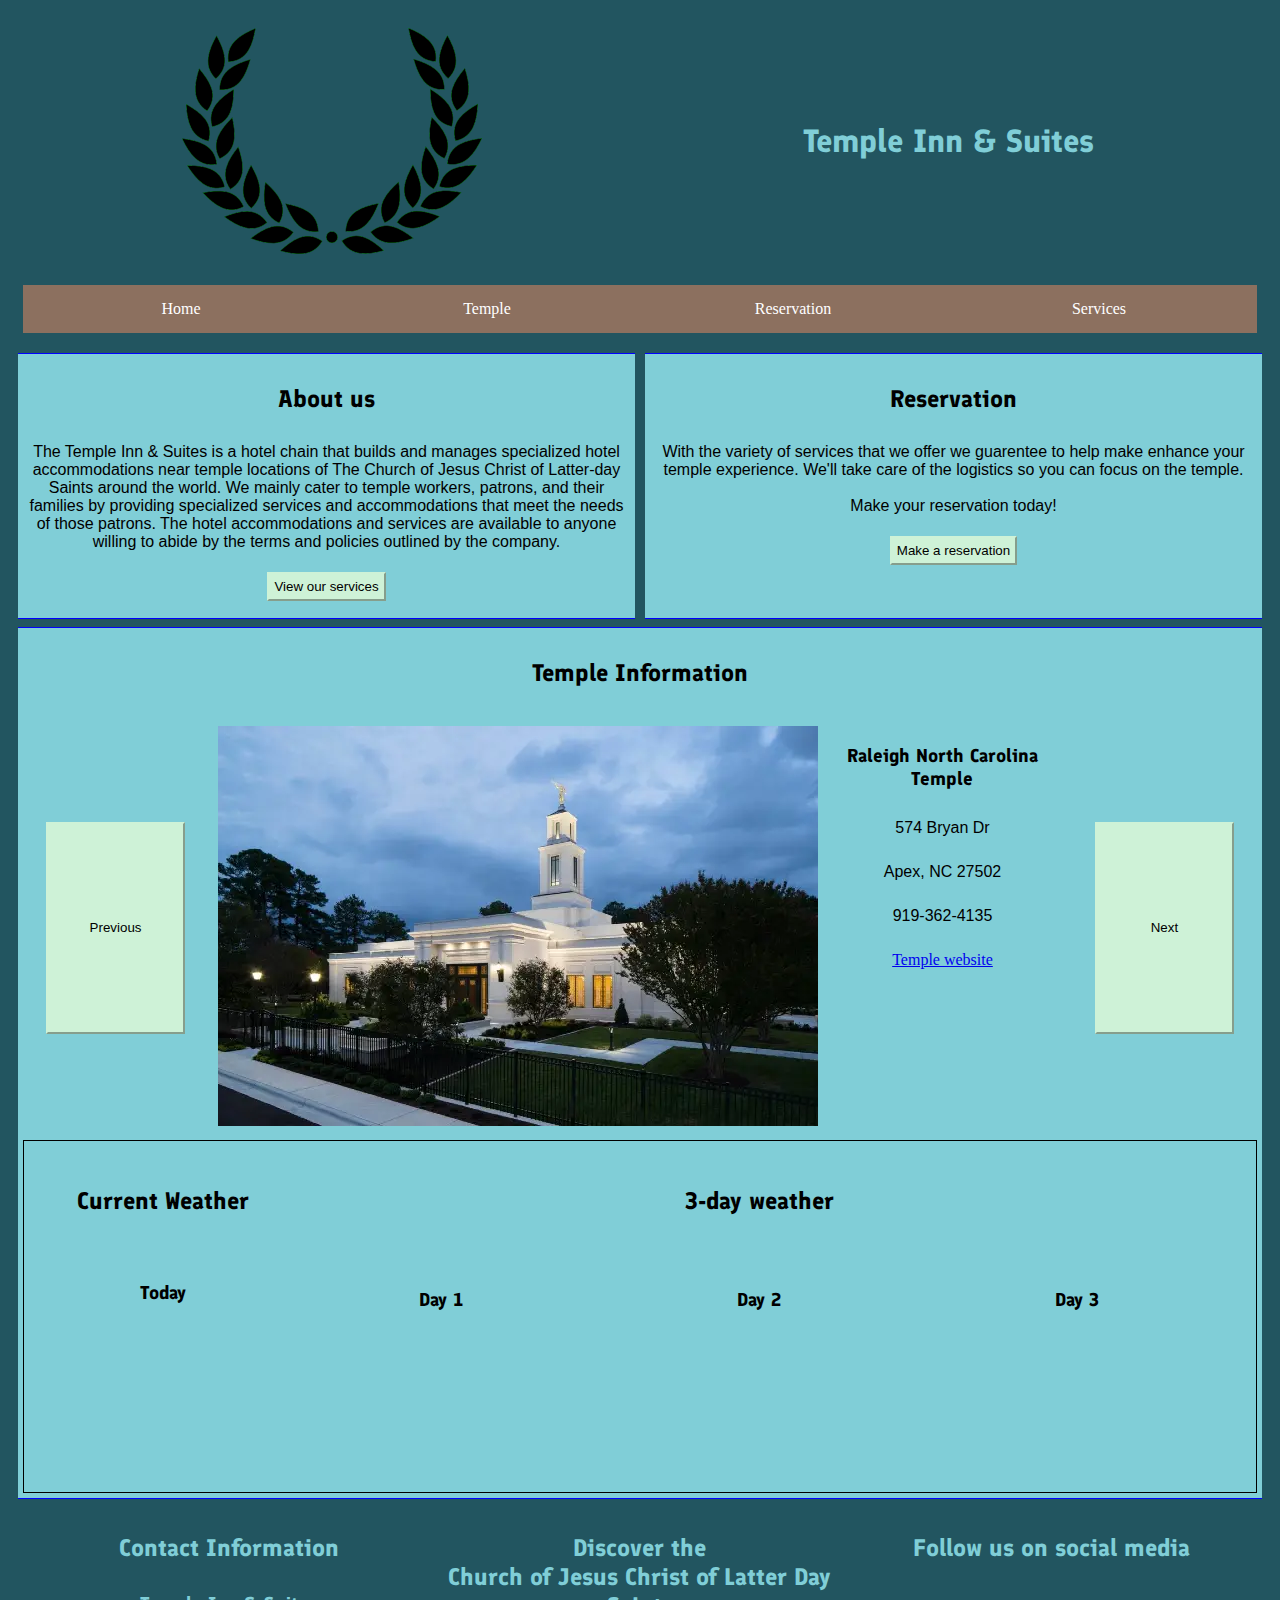
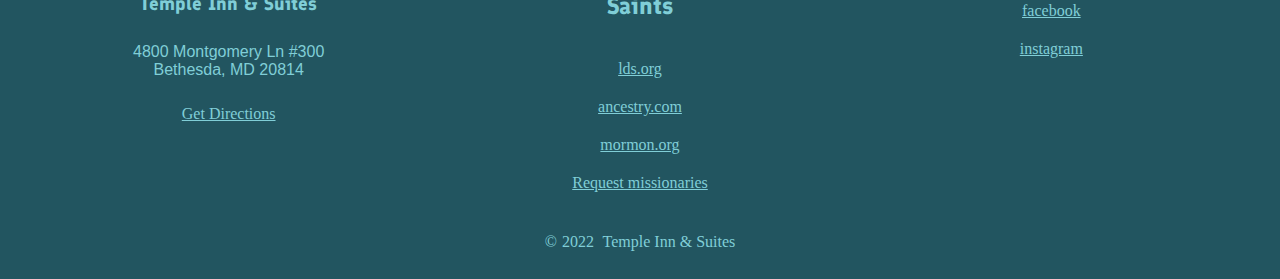
==== index.html @ 715c9a88 "initial commit" ====
<!DOCTYPE html>
<html lang="en">
<head>
    <meta charset="UTF-8">
    <meta name="viewport" content="width=device-width, initial-scale=1.0">
    <title>Temple Inn & Suites</title>
    <meta description="Temple Inn & Suites offers a wide variey of services available to current or perspective temple patrons">
    <link rel="preconnect" href="https://fonts.googleapis.com">
    <link rel="preconnect" href="https://fonts.gstatic.com" crossorigin>
    <link href="https://fonts.googleapis.com/css2?family==Dosis:wght@600&family=Finlandica:ital@1&display=swap" rel="stylesheet">
    <link rel="stylesheet" href="css/base.css">
    <link rel="stylesheet" href="css/medium.css">
    <link rel="stylesheet" href="css/large.css">
</head>
<body>
    <header>
        <img src="images/oliveleaf.png" alt="logo">
        <h1>Temple Inn & Suites</h1>
    </header>
    <nav>
        <ul>
            <li><a href="index.html">Home</a></li>
            <li><a href="temple.html">Temple</a></li>
            <li><a href="reservation.html">Reservation</a></li>
            <li><a href="services.html">Services</a></li>
        </ul>
    </nav>
    <main>
        <section id="aboutus" class="blueborder"> 
            <h2>About us</h2>
            <p>The Temple Inn & Suites is a hotel chain that builds and manages specialized hotel accommodations near 
                temple locations of The Church of Jesus Christ of Latter-day Saints around the world. We mainly cater to temple workers, patrons, 
                and their families by providing specialized services and accommodations that meet the needs of those patrons. The hotel accommodations and services are 
                available to anyone willing to abide by the terms and policies outlined by the company.</p>
            <button>View our services</button>
        </section>
        <section id="reservation" class="blueborder"> 
            <h2>Reservation</h2>
            <p>With the variety of services that we offer we guarentee to help make enhance your temple experience. We'll take care of the logistics so you can 
                focus on the temple.<br>
                <br>
                Make your reservation today!</p>
            <button>Make a reservation</button>
        </section>
        <section id="templesummary" class="blueborder"> 
            <h2>Temple Information</h2>
            <button id="previousbutton" onclick="previous()">Previous</button>
            <div class="templesinfo">
                <img class="cardimg">
                <h3 class="cardh3"></h3>
                <p class="cardaddress"></p>
                <p class="cardstate"></p>
                <p class="cardphone"></p>
                <a class="cardwebsite"></a>
            </div>
            <button id="nextbutton" onclick="next()">Next</button>
            <div id="weather" class="blackborder">
                <section id="currentweather" > 
                    <h2>Current Weather</h2>
                    <span id="weathercard">
                        <h3>Today</h3>
                        <img id="currentimg">
                        <p id="currentcondition"></p>
                        <p id="currenttemp"></p>
                        <p id="currenthumidity"></p>
                    </span>
                </section>
                <section id="weatherforecast"> 
                    <h2>3-day weather</h2>
                    <div id="forecastgrid">
                        <div id="forecastcard1">
                            <h3>Day 1</h3>
                            <img id="forecastimg1">
                            <p id="forecastcondition1"></p>
                            <p id="forecasttemp1"></p>
                            <p id="forecasthumidity1"></p>    
                        </div>
                        <div id="forecastcard2">
                            <h3>Day 2</h3>
                            <img id="forecastimg2">
                            <p id="forecastcondition2"></p>
                            <p id="forecasttemp2"></p>
                            <p id="forecasthumidity2"></p>    
                        </div>
                        <div id="forecastcard3">
                            <h3>Day 3</h3>
                            <img id="forecastimg3">
                            <p id="forecastcondition3"></p>
                            <p id="forecasttemp3"></p>
                            <p id="forecasthumidity3"></p>    
                        </div>
                    </div>
                </section>
            </div>
        </section>
    </main>
    <footer>
        <div>
            <h2>Contact Information</h2>
            <h3>Temple Inn & Suites</h3>
            <p>4800 Montgomery Ln #300<br>
                Bethesda, MD 20814</p>
            <a href="https://goo.gl/maps/acYB7DmVHSESrWmC7" target="blank">Get Directions</a>
        </div>
        <div> 
            <h2>Discover the <br> Church of Jesus Christ of Latter Day Saints</h2>
            <ul>
                <li><a href="https://www.churchofjesuschrist.org/?lang=eng" target="blank"> lds.org</a></li>
                <li><a href="https://www.ancestry.com" target="blank">ancestry.com</a></li>
                <li><a href="https://www.churchofjesuschrist.org/comeuntochrist" target="blank">mormon.org </a></li>
                <li><a href="https://www.churchofjesuschrist.org/comeuntochrist/requests/missionary-visit" target="blank">Request missionaries</a></li>
            </ul>
        </div>
        <div> 
            <h2>Follow us on social media</h2>
            <ul>
                <li><a href="https://www.facebook.com/" target="blank">facebook</a></li>
                <li><a href="https://www.instagram.com/" target="blank">instagram</a></li>
            </ul>
        </div>
        <div id="copyright"> &copy;<span id="copyright_year">2022</span> Temple Inn & Suites


        </div>
    </footer>
    <script src="js/temples.js"></script>
    <!-- <script src="js/test.js"></script> -->
    <script src="js/weather.js"></script>
    <script src="js/main.js"></script>
</body>
</html>
---- css/base.css ----
* {
    padding: 5px;
    max-width: 100%;
}

p {
    font-family: 'Dosis', sans-serif;
}
h1, h2, h3, h4 {
    font-family: 'Finlandica', sans-serif;
}

body {
    background-color:#225560;
}

a {
    display: block;
}

nav a {
    color: white;
    text-decoration: none;
}
a:hover {
   background-color: #225560;
}

button {
    background-color: #CEF2D7;
    border-color: #CEF2D7;
}

header {
    background-color:#225560;
    color: #80CED7;

    display: grid;
    grid-template-columns: 1fr 1fr;
    text-align: center;
    place-items: center;
}

section {
    height: 100%;
    width: 100%;

    background-color: #80CED7;
}
section a:hover {
    color: white;
    background-color: #8C705F;
}

 
ul{
    list-style: none;
}

nav ul{
    display: grid;
    grid-template-columns: repeat(4, 1fr);
    text-align: center;
    background-color: #8C705F;
}

main {
    display: grid;
    grid-template-columns: repeat(4, 1fr);
    grid-gap: 20px;
    text-align: center;
    place-items: center;

}

#aboutus {
    grid-column: 1 / span 2;
}

#aboutimg {
    grid-column: 3 / span 2;
}

#reservationimg {
    grid-column: 1 / span 2;
    grid-row: 2;
}

#reservation {
    grid-column: 3 / span 2;
}

#templesummary {
    grid-column: 1 / span 4;

    display: grid;
    grid-template-columns: 15% 70% 15%;
}

#templesummary h2 {
    grid-column: 1 / span 3;
}

.cardimg {
    float: left;
}

#weather {
    grid-column: 1 / span 3;

    display: grid;
    grid-template-columns: 20% 80%;
    place-items: center;
}

#weatherforecast {
    display: grid;
    grid-template-columns: repeat(3, 1fr);
}

#weatherforecast h2{
    grid-column: 1 / span 3;
}

#forecastgrid {
    grid-row: 2;
    grid-column: 1 / span 3;
    display: grid;
    grid-gap: 10px;
    grid-template-columns: repeat(3, 1fr);
}

footer {
    display: grid;
    grid-template-columns: repeat(3, 1fr);
    text-align: center;

    background-color:#225560;
    color: #80CED7;
}

footer a {
    color: #80CED7;
}
footer a:hover {
    color: white;
    background-color: #8C705F;
}

#templesummary button {
    height: 50%;
    width: 75%;
    place-self: center;
}

#copyright {
    grid-column: 1 / span 3;
}


.blueborder {
    border-top: 1px solid blue;
    border-bottom: 1px solid blue;
}

.blackborder {
    border-style: solid;
    border-color: black;
    box-sizing: border-box;
    border-width: 1px;
    padding: 20px;
}

/* ----- Temple Page ------------ */

#templesection {
    grid-column: 1 / span 4;

    display: grid;
    grid-template-columns: repeat(4, 1fr);
    grid-gap: 10px;
}

#templeh2 {
    grid-column: 1 / span 4;
}

.templecard:hover {
    transform: scale(105%);
}

.hidden {
    display: none;
    background-color: #225560;
}

#templeinformation {
    grid-column: 1 / span 4;

    display: grid;
    grid-template-columns: repeat(3, 1fr);
    place-items: center;
}

#maininfo {
    grid-column: 1 / span 3;
    display: grid;
    grid-template-columns: 1fr 1fr;
    place-items: center;

}

.onebyfour {
    grid-column: 1 / span 4;
}

#aboutgrid {
    display: grid;
    grid-template-columns: 1fr 1fr 1fr;
    grid-gap: 20px;
    place-items: center;
}

#templelinks {
    display: grid;
    grid-gap: 10px;
    width: 100%;
}

#templelinks a{
    color: black;
}

/* ------ Servics Page ------ */

#specializedservices {
    grid-column: 2 / span 2;
}

#reception {
    grid-column: 1 / span 2;
}

#longterm {
    grid-column: 3 / span 2;
}

.smallgrid {
    display: grid;
    grid-template-columns: 1fr 1fr;
}

.smallgrid a {
    color: black;
}


.fourgrid {
    display: grid;
    grid-template-columns: repeat(4, 1fr);
    grid-gap: 10px;
}


#receptioninfo{
    grid-column: 1 / span 2;
    place-self: center;
}
#receptionimg {
    grid-column: 3 / span 2;
}

.italic {
    font-style: italic;
}

.onebytwo {
    grid-column: 1 / span 2;
}

.threebytwo {
    grid-column: 3 / span 2;
}

.floatright {
    float: right;
}

label.text {
    display: block;
}

#formbutton {
    background-color: #CEF2D7;
    border: none;
}

input, textarea {
    width: 100%;
}

.form {
    text-align: left;
}

.threegrid {
    display: grid;
    grid-template-columns: repeat(3, 1fr);
    grid-gap: 10px;
}

#reservegrid {
    grid-column: 2;
}
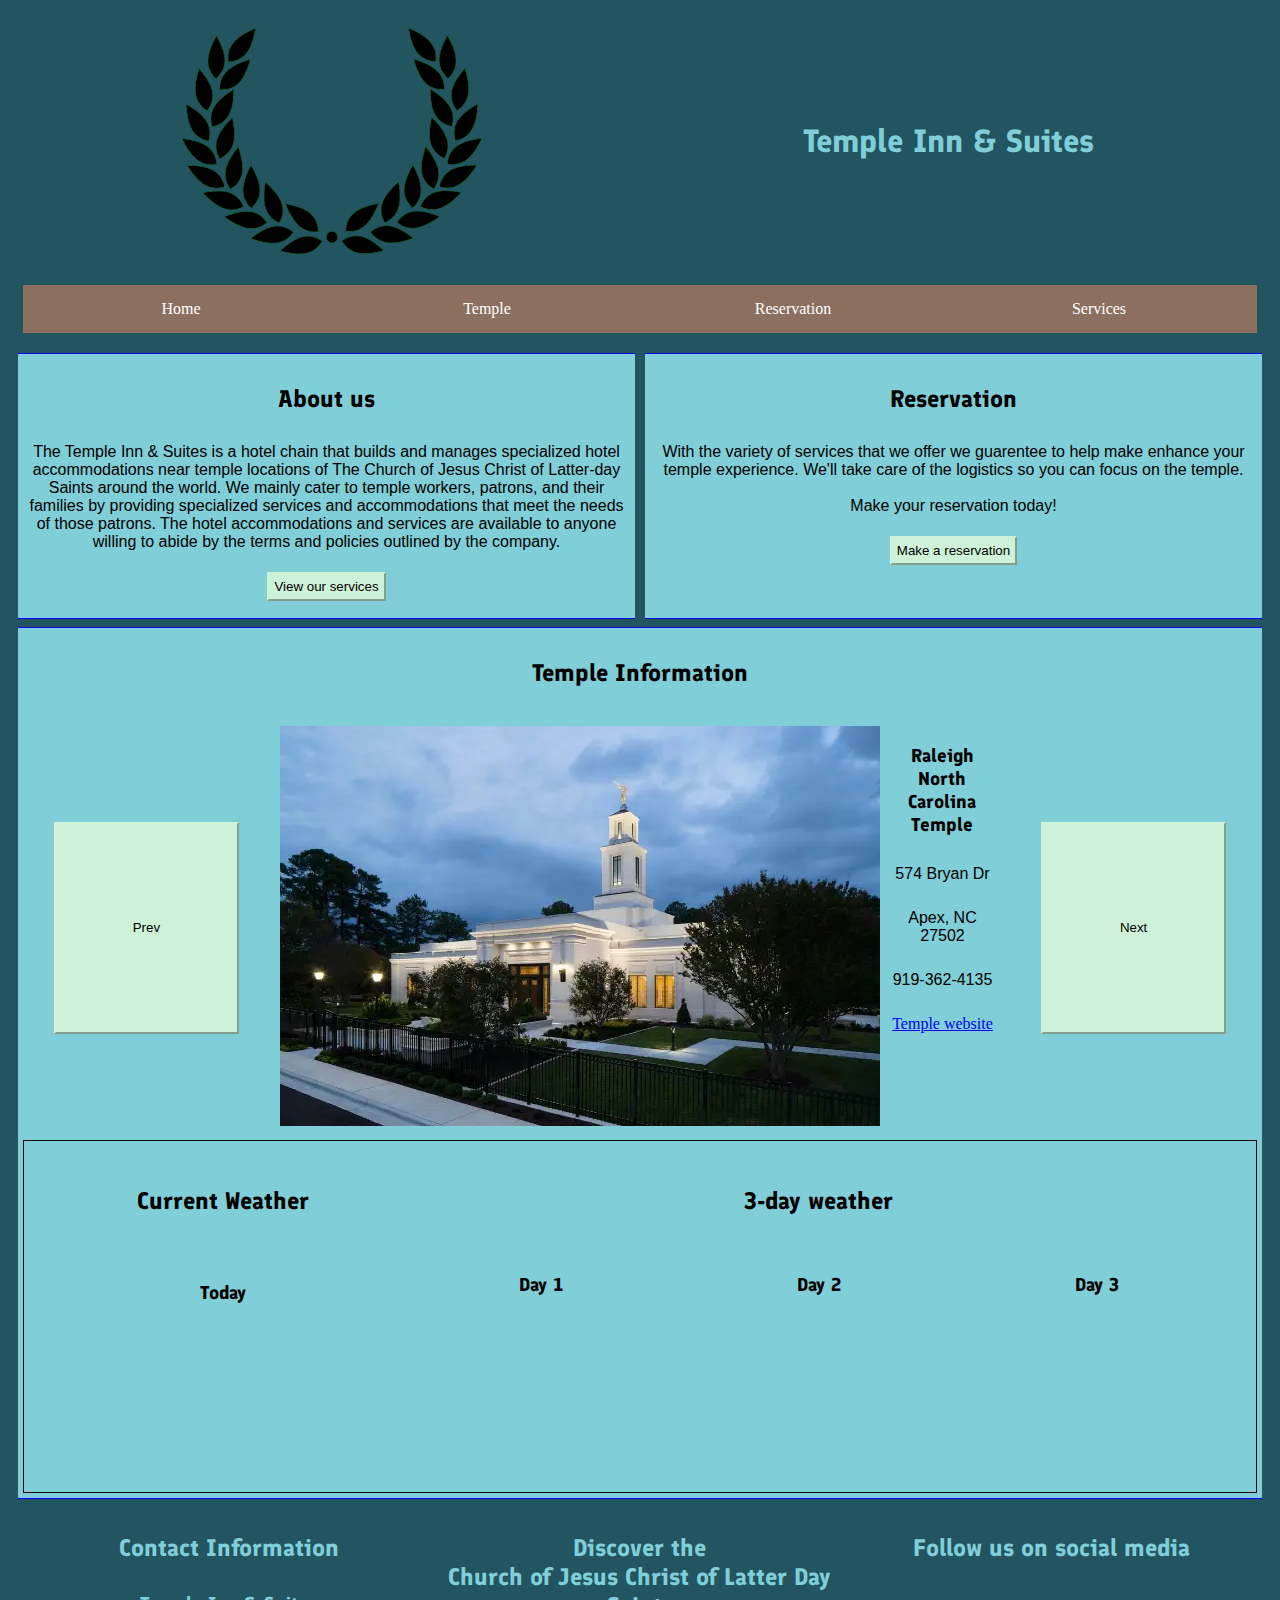
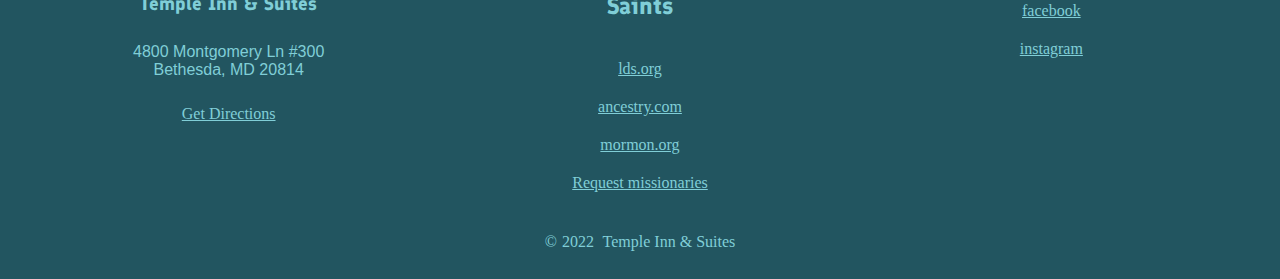
==== commit 5dbb8500: "responsive fixing" ====
--- a/index.html
+++ b/index.html
@@ -8,6 +8,7 @@
     <link rel="preconnect" href="https://fonts.googleapis.com">
     <link rel="preconnect" href="https://fonts.gstatic.com" crossorigin>
     <link href="https://fonts.googleapis.com/css2?family==Dosis:wght@600&family=Finlandica:ital@1&display=swap" rel="stylesheet">
+    <link rel="shortcut icon" href="images/favicon.png">
     <link rel="stylesheet" href="css/base.css">
     <link rel="stylesheet" href="css/medium.css">
     <link rel="stylesheet" href="css/large.css">
@@ -26,7 +27,7 @@
         </ul>
     </nav>
     <main>
-        <section id="aboutus" class="blueborder"> 
+        <section class="onebytwo blueborder"> 
             <h2>About us</h2>
             <p>The Temple Inn & Suites is a hotel chain that builds and manages specialized hotel accommodations near 
                 temple locations of The Church of Jesus Christ of Latter-day Saints around the world. We mainly cater to temple workers, patrons, 
@@ -34,7 +35,7 @@
                 available to anyone willing to abide by the terms and policies outlined by the company.</p>
             <button>View our services</button>
         </section>
-        <section id="reservation" class="blueborder"> 
+        <section class="threebytwo blueborder"> 
             <h2>Reservation</h2>
             <p>With the variety of services that we offer we guarentee to help make enhance your temple experience. We'll take care of the logistics so you can 
                 focus on the temple.<br>
@@ -42,9 +43,9 @@
                 Make your reservation today!</p>
             <button>Make a reservation</button>
         </section>
-        <section id="templesummary" class="blueborder"> 
+        <section id="templesummary" class="onebyfour blueborder"> 
             <h2>Temple Information</h2>
-            <button id="previousbutton" onclick="previous()">Previous</button>
+            <button id="previousbutton" onclick="previous()">Prev</button>
             <div class="templesinfo">
                 <img class="cardimg">
                 <h3 class="cardh3"></h3>
@@ -124,7 +125,6 @@
         </div>
     </footer>
     <script src="js/temples.js"></script>
-    <!-- <script src="js/test.js"></script> -->
     <script src="js/weather.js"></script>
     <script src="js/main.js"></script>
 </body>
--- a/css/base.css
+++ b/css/base.css
@@ -66,35 +66,15 @@
 
 main {
     display: grid;
-    grid-template-columns: repeat(4, 1fr);
     grid-gap: 20px;
     text-align: center;
     place-items: center;
 
 }
 
-#aboutus {
-    grid-column: 1 / span 2;
-}
-
-#aboutimg {
-    grid-column: 3 / span 2;
-}
-
-#reservationimg {
-    grid-column: 1 / span 2;
-    grid-row: 2;
-}
-
-#reservation {
-    grid-column: 3 / span 2;
-}
-
 #templesummary {
-    grid-column: 1 / span 4;
-
-    display: grid;
-    grid-template-columns: 15% 70% 15%;
+    display: grid;
+    grid-template-columns: 20% 60% 20%;
 }
 
 #templesummary h2 {
@@ -109,30 +89,17 @@
     grid-column: 1 / span 3;
 
     display: grid;
-    grid-template-columns: 20% 80%;
-    place-items: center;
-}
-
-#weatherforecast {
-    display: grid;
-    grid-template-columns: repeat(3, 1fr);
-}
-
-#weatherforecast h2{
-    grid-column: 1 / span 3;
-}
+    grid-template-rows: 30% 70%;
+    place-items: center;
+}
+
 
 #forecastgrid {
     grid-row: 2;
     grid-column: 1 / span 3;
-    display: grid;
-    grid-gap: 10px;
-    grid-template-columns: repeat(3, 1fr);
 }
 
 footer {
-    display: grid;
-    grid-template-columns: repeat(3, 1fr);
     text-align: center;
 
     background-color:#225560;
@@ -152,11 +119,6 @@
     width: 75%;
     place-self: center;
 }
-
-#copyright {
-    grid-column: 1 / span 3;
-}
-
 
 .blueborder {
     border-top: 1px solid blue;
@@ -171,52 +133,38 @@
     padding: 20px;
 }
 
-/* ----- Temple Page ------------ */
-
-#templesection {
-    grid-column: 1 / span 4;
-
-    display: grid;
-    grid-template-columns: repeat(4, 1fr);
-    grid-gap: 10px;
-}
-
-#templeh2 {
-    grid-column: 1 / span 4;
-}
-
-.templecard:hover {
-    transform: scale(105%);
-}
-
 .hidden {
     display: none;
     background-color: #225560;
 }
 
+.italic {
+    font-style: italic;
+}
+
+/* ----- Temple Page ------------ */
+
+#templesection {
+    grid-column: 1;
+
+    display: grid;
+    grid-gap: 10px;
+}
+
 #templeinformation {
-    grid-column: 1 / span 4;
-
-    display: grid;
-    grid-template-columns: repeat(3, 1fr);
+    display: grid;
     place-items: center;
 }
 
 #maininfo {
-    grid-column: 1 / span 3;
     display: grid;
     grid-template-columns: 1fr 1fr;
     place-items: center;
 
 }
 
-.onebyfour {
-    grid-column: 1 / span 4;
-}
-
 #aboutgrid {
     display: grid;
-    grid-template-columns: 1fr 1fr 1fr;
     grid-gap: 20px;
     place-items: center;
 }
@@ -233,32 +181,13 @@
 
 /* ------ Servics Page ------ */
 
-#specializedservices {
-    grid-column: 2 / span 2;
-}
-
-#reception {
-    grid-column: 1 / span 2;
-}
-
-#longterm {
-    grid-column: 3 / span 2;
-}
-
 .smallgrid {
     display: grid;
-    grid-template-columns: 1fr 1fr;
+    place-items: center;
 }
 
 .smallgrid a {
     color: black;
-}
-
-
-.fourgrid {
-    display: grid;
-    grid-template-columns: repeat(4, 1fr);
-    grid-gap: 10px;
 }
 
 
@@ -270,21 +199,7 @@
     grid-column: 3 / span 2;
 }
 
-.italic {
-    font-style: italic;
-}
-
-.onebytwo {
-    grid-column: 1 / span 2;
-}
-
-.threebytwo {
-    grid-column: 3 / span 2;
-}
-
-.floatright {
-    float: right;
-}
+
 
 label.text {
     display: block;
@@ -295,7 +210,7 @@
     border: none;
 }
 
-input, textarea {
+input, textarea, select {
     width: 100%;
 }
 
@@ -303,13 +218,30 @@
     text-align: left;
 }
 
-.threegrid {
-    display: grid;
-    grid-template-columns: repeat(3, 1fr);
-    grid-gap: 10px;
-}
-
 #reservegrid {
     grid-column: 2;
 }
 
+.formabout{
+    grid-column: 2;
+}
+
+.form2 {
+    grid-row: 2;
+    grid-column: 2;
+}
+
+.creditcard{
+    grid-column: 2;
+    grid-row: 3;
+}
+
+.formterms {
+    grid-column: 2;
+    grid-row: 4;
+}
+
+#radioroom {
+    display: flex;
+}
+
--- a/css/medium.css
+++ b/css/medium.css
@@ -0,0 +1,103 @@
+@media (min-width: 38em) {
+    
+    main {
+        grid-template-columns: repeat(4, 1fr);
+    }
+
+    .fourgrid {
+        display: grid;
+        grid-template-columns: repeat(4, 1fr);
+        grid-gap: 10px;
+    }
+    
+    .onebyfour {
+        grid-column: 1 / span 4;
+    }
+    
+    .onebytwo {
+        grid-column: 1 / span 2;
+    }
+    
+    .threebytwo {
+        grid-column: 3 / span 2;
+    }
+    
+    .floatright {
+        float: right;
+    }
+    
+    .threegrid {
+        display: grid;
+        grid-template-columns: repeat(3, 1fr);
+        grid-gap: 10px;
+    }
+
+    
+    #weather {
+        grid-column: 1 / span 3;
+    
+        display: grid;
+        grid-template-columns: 30% 70%;
+        place-items: center;
+    }
+    
+    #weatherforecast {
+        display: grid;
+        grid-template-columns: repeat(3, 1fr);
+    } 
+    
+    #forecastgrid {
+        display: grid;
+        grid-gap: 10px;
+        grid-template-columns: repeat(3, 1fr);
+    }
+
+    #weatherforecast h2{
+        grid-column: 1 / span 3;
+    }
+
+
+    footer {
+        display: grid;
+        grid-template-columns: repeat(3, 1fr);
+    }
+
+    #copyright {
+        grid-column: 1 / span 3;
+    }    
+
+    
+    /* ----- Temple Page ------------ */
+
+    
+    #templesection {
+        grid-column: 1 / span 4;
+        grid-template-columns: repeat(4, 1fr);
+    }
+    #templeinformation {
+        grid-column: 1 / span 4;
+        grid-template-columns: repeat(3, 1fr);
+
+    }
+    
+    .templecard:hover {
+        transform: scale(105%);
+    }
+    
+    #maininfo {
+        grid-column: 1 / span 3;
+    }
+
+    #aboutgrid {
+        grid-column: 1 / span 3;
+        grid-template-columns: 1fr 1fr 1fr;
+    }
+    
+    /* ------ Servics Page ------ */
+
+    .smallgrid {
+        grid-template-columns: 1fr 1fr;
+    }
+
+    
+}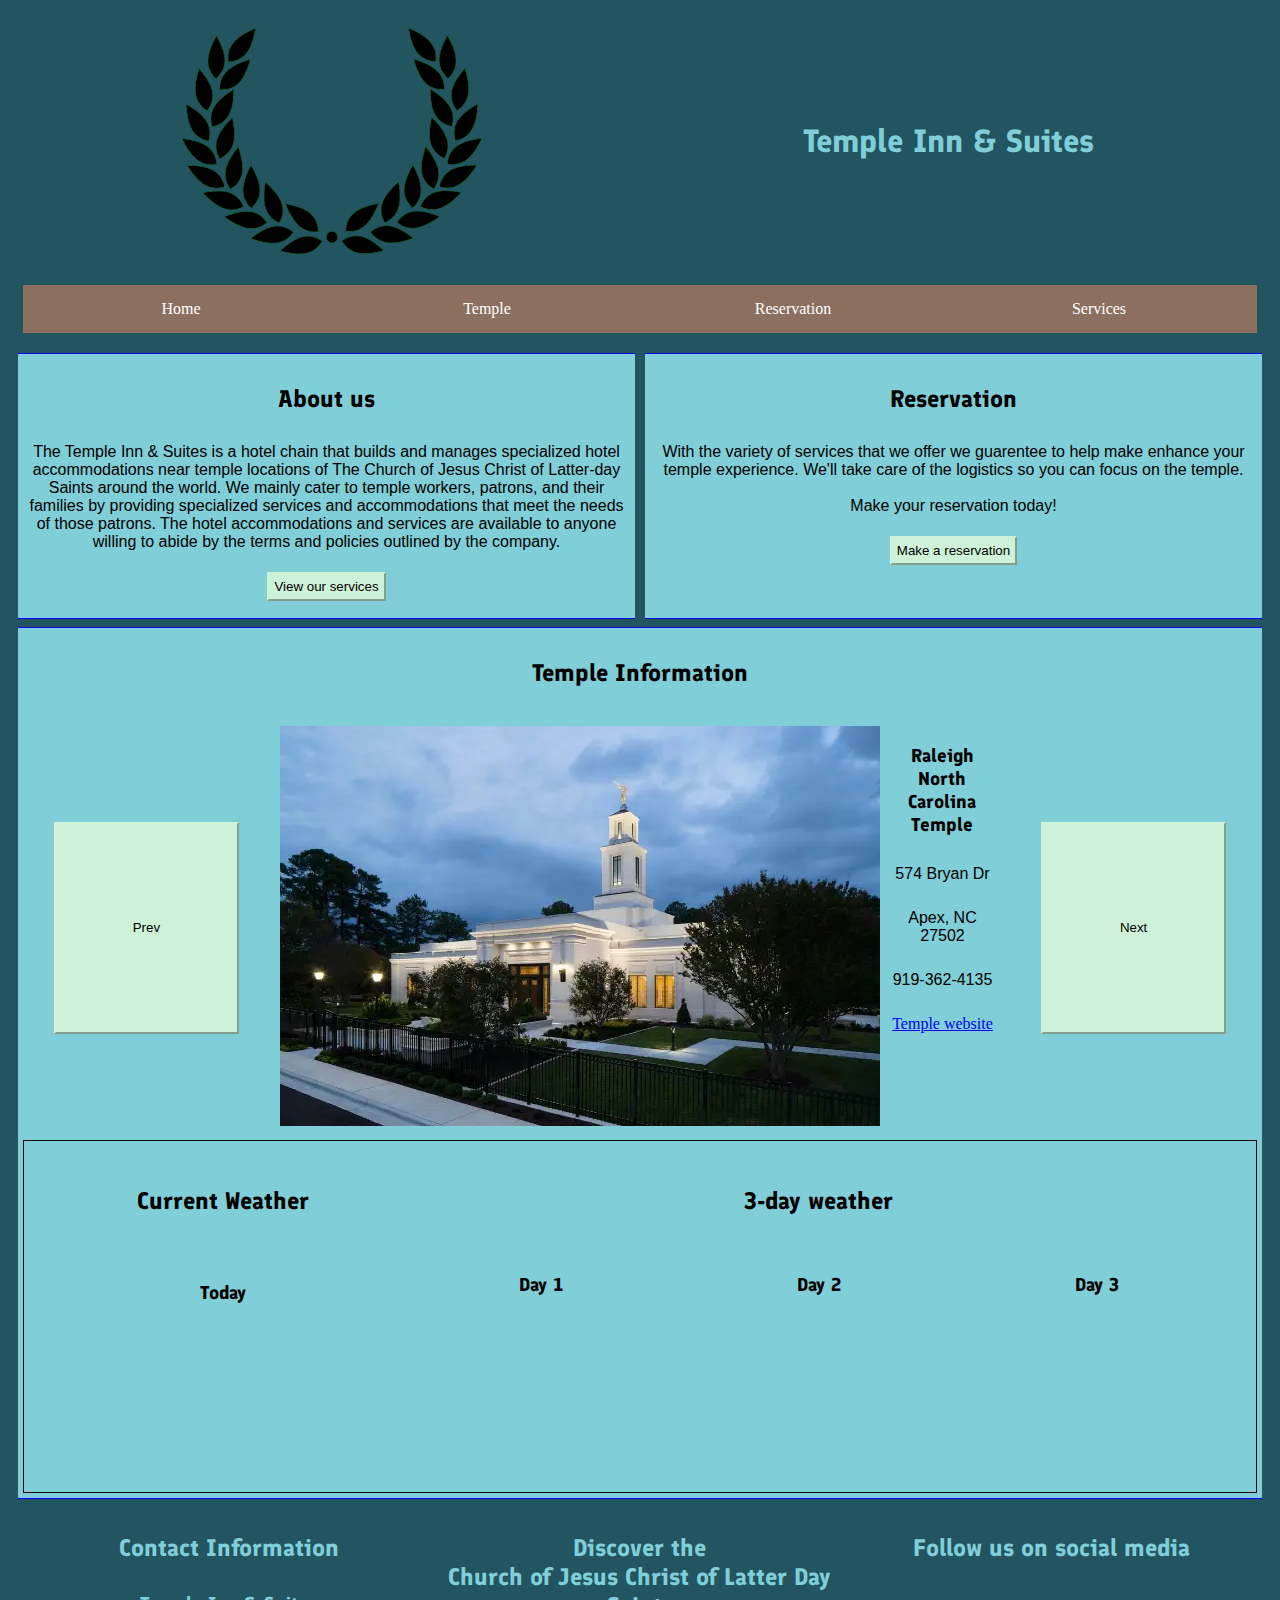
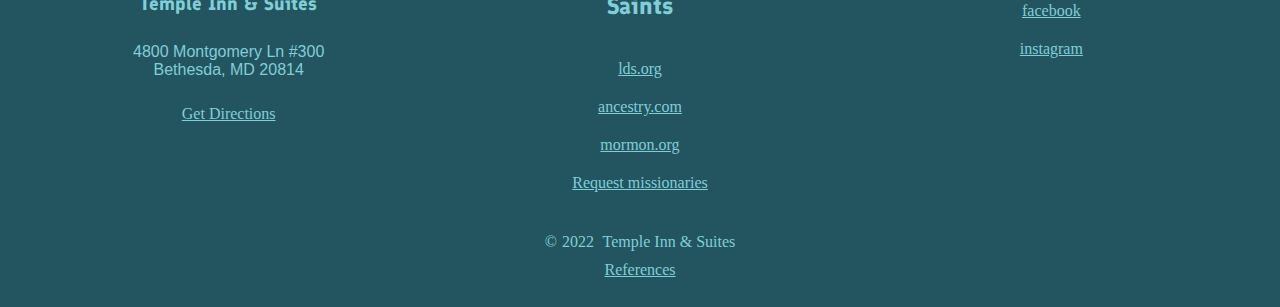
==== commit 8780cf30: "added reference page" ====
--- a/index.html
+++ b/index.html
@@ -119,10 +119,8 @@
                 <li><a href="https://www.instagram.com/" target="blank">instagram</a></li>
             </ul>
         </div>
-        <div id="copyright"> &copy;<span id="copyright_year">2022</span> Temple Inn & Suites
-
-
-        </div>
+        <div id="copyright"> &copy;<span id="copyright_year">2022</span> Temple Inn & Suites</div>
+        <a href="references.html" class="onebyfour">References</a>
     </footer>
     <script src="js/temples.js"></script>
     <script src="js/weather.js"></script>
--- a/css/base.css
+++ b/css/base.css
@@ -243,5 +243,4 @@
 
 #radioroom {
     display: flex;
-}
-
+}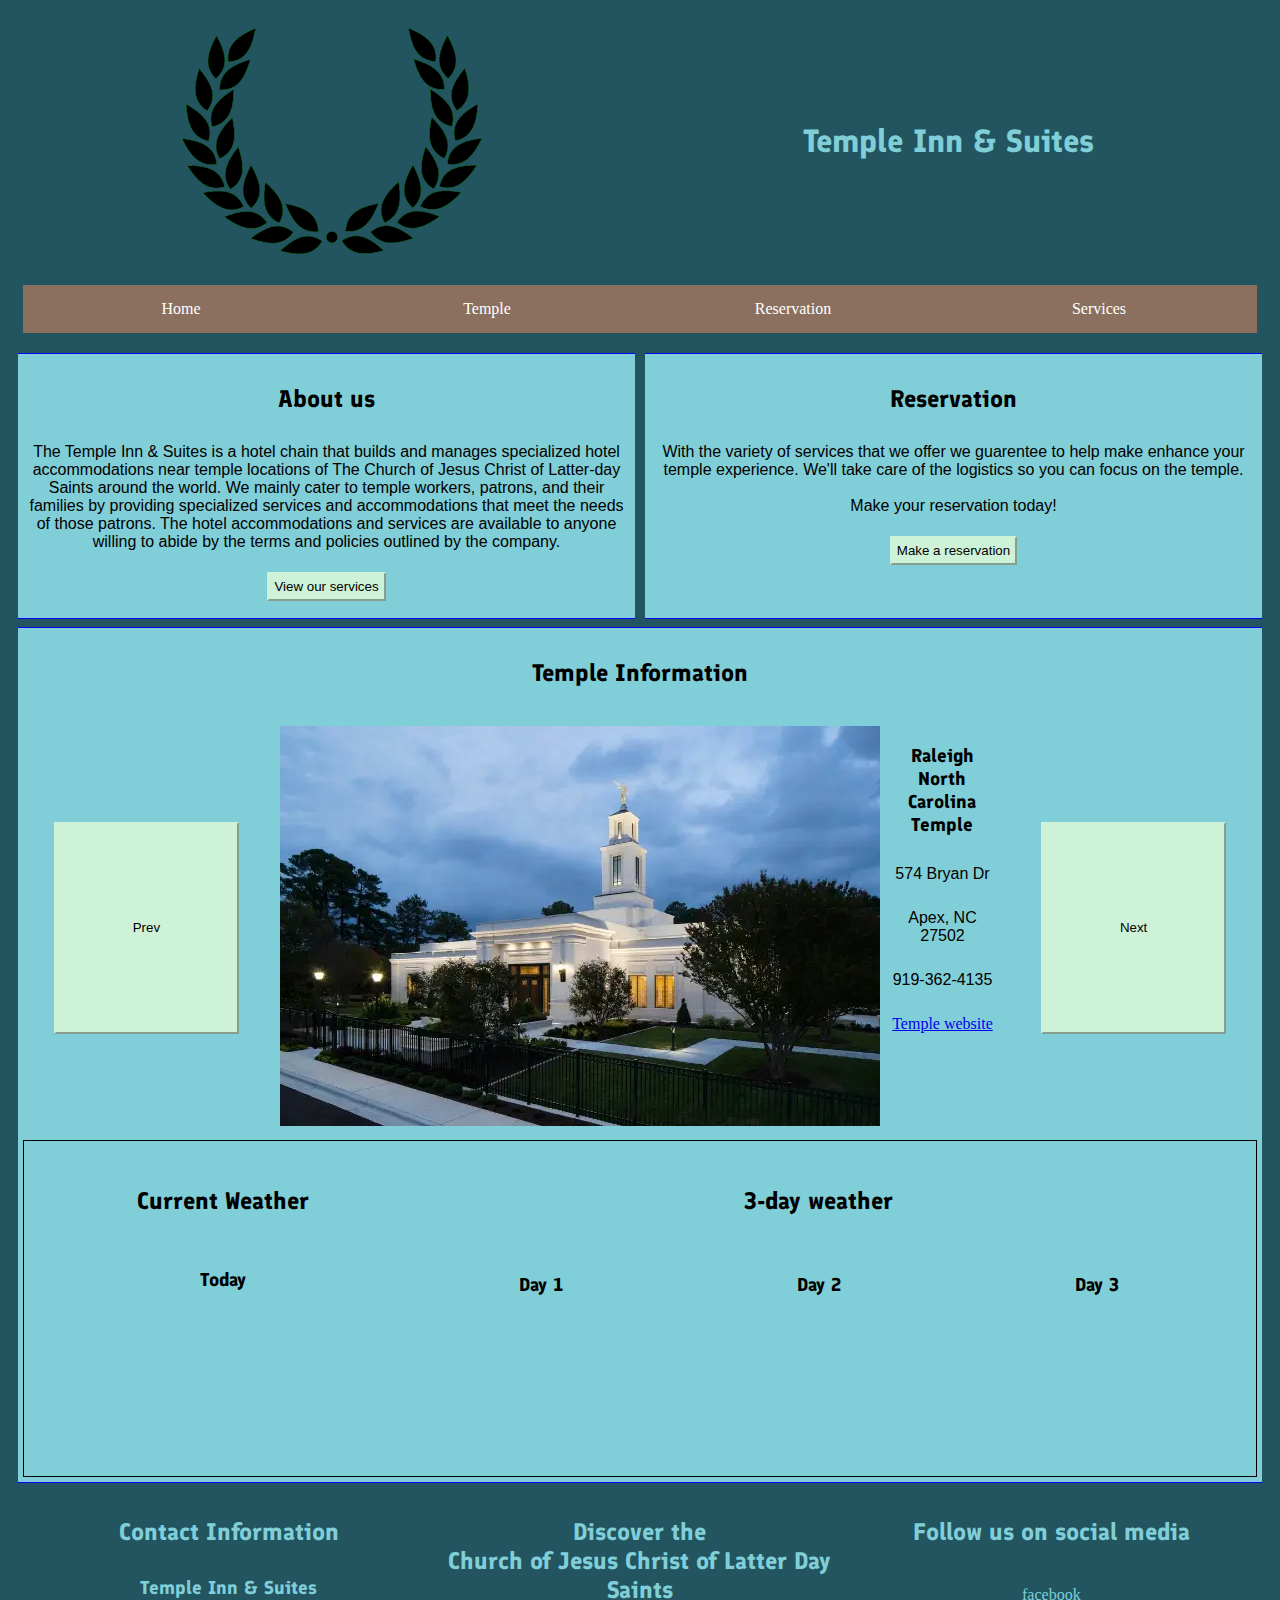
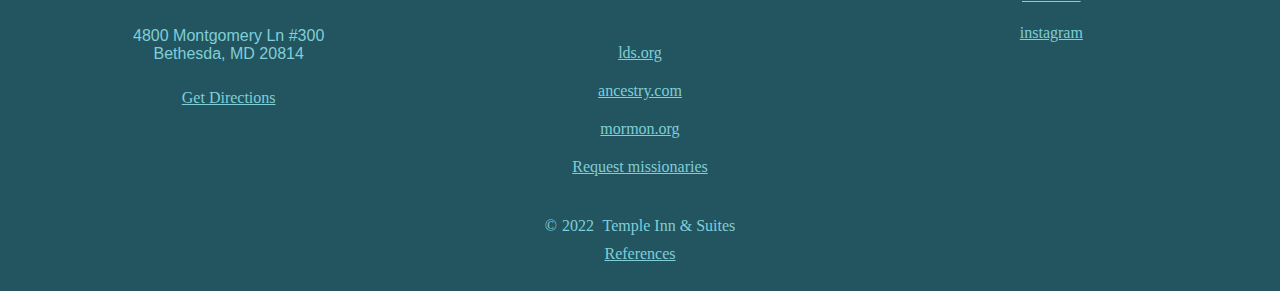
==== commit 03691b47: "html fixes" ====
--- a/index.html
+++ b/index.html
@@ -4,7 +4,7 @@
     <meta charset="UTF-8">
     <meta name="viewport" content="width=device-width, initial-scale=1.0">
     <title>Temple Inn & Suites</title>
-    <meta description="Temple Inn & Suites offers a wide variey of services available to current or perspective temple patrons">
+    <meta name="description" content="Temple Inn & Suites offers a wide variey of services available to current or perspective temple patrons">
     <link rel="preconnect" href="https://fonts.googleapis.com">
     <link rel="preconnect" href="https://fonts.gstatic.com" crossorigin>
     <link href="https://fonts.googleapis.com/css2?family==Dosis:wght@600&family=Finlandica:ital@1&display=swap" rel="stylesheet">
@@ -58,13 +58,13 @@
             <div id="weather" class="blackborder">
                 <section id="currentweather" > 
                     <h2>Current Weather</h2>
-                    <span id="weathercard">
+                    <div id="weathercard">
                         <h3>Today</h3>
                         <img id="currentimg">
                         <p id="currentcondition"></p>
                         <p id="currenttemp"></p>
                         <p id="currenthumidity"></p>
-                    </span>
+                    </div>
                 </section>
                 <section id="weatherforecast"> 
                     <h2>3-day weather</h2>
